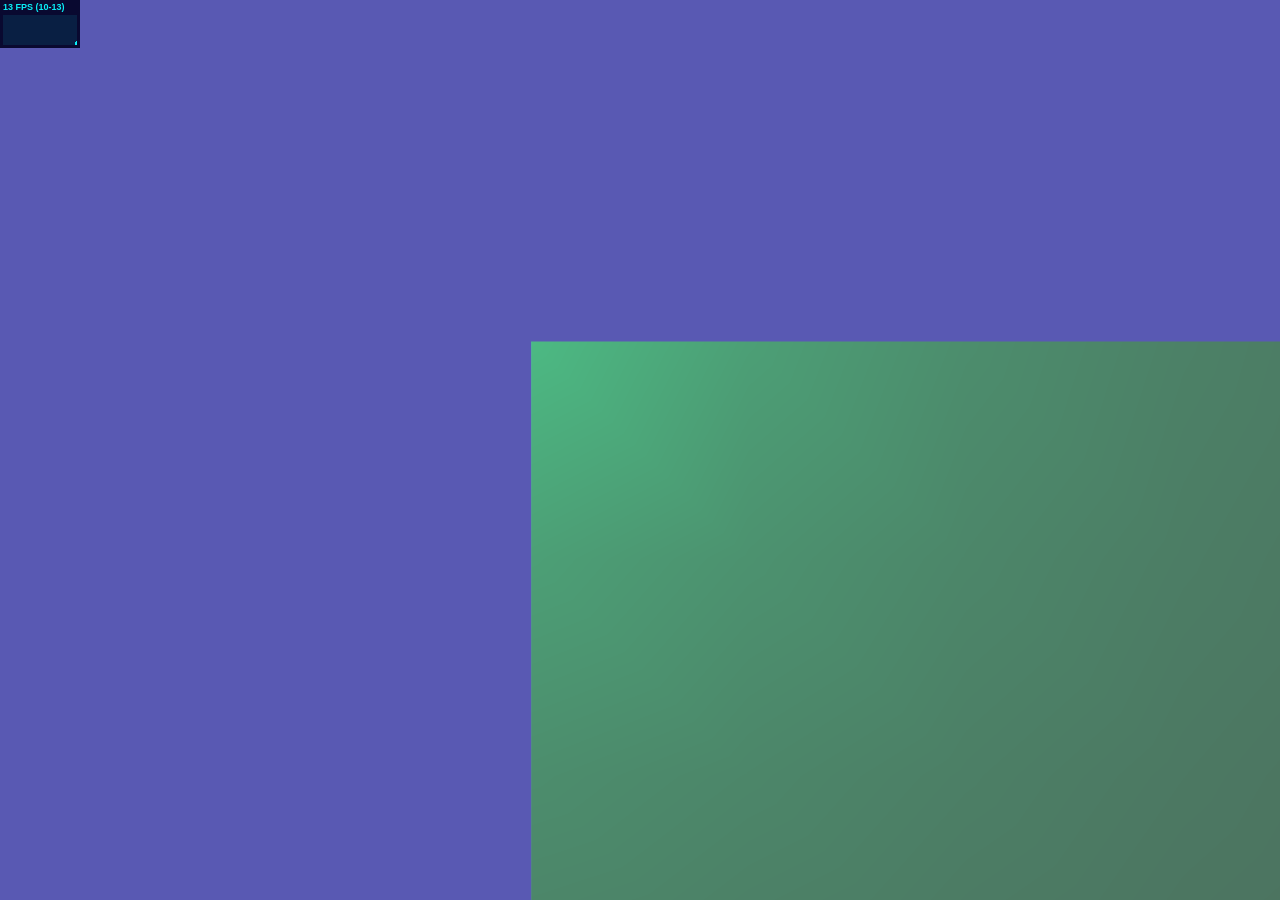
==== sandbox/test.html @ cf10a93a "House Keeping Renamed TileMapGeo to TileBuffer Renamed TileMapMesh to TileLayer Removed old test fil" ====
<!DOCTYPE html>
<html>
<head>
  <link rel="icon" href="favicon.png">
<!-- library code -->
  <script type="text/javascript" src="../libs/lodash.min.js"></script>
  <script type="text/javascript" src="../libs/gl-matrix.min.js"></script>
  <script type="text/javascript" src="../libs/stats.min.js"></script>

  <script type="text/javascript" src="../src/flatsim.js"></script>

<!-- flatsim model -->
  <script type="text/javascript" src="../src/model/tile_perspective.js"></script>
  <script type="text/javascript" src="../src/model/tile.js"></script>
  <script type="text/javascript" src="../src/model/tile_map.js"></script>

<!-- flatsim renderer -->
  <script type="text/javascript" src="../src/renderer/textures_manager.js"></script>
  <script type="text/javascript" src="../src/renderer/wgl_utils.js"></script>
  <script type="text/javascript" src="../src/renderer/shaders.js"></script>
  <script type="text/javascript" src="../src/renderer/array_buffer.js"></script>
  <script type="text/javascript" src="../src/renderer/tile_buffer_renderer.js"></script>
  <script type="text/javascript" src="../src/renderer/tile_buffer.js"></script>
  <script type="text/javascript" src="../src/renderer/tile_node.js"></script>
  <script type="text/javascript" src="../src/renderer/tile_layer.js"></script>

<!-- test -->
  <script type="text/javascript" src="js/test_controls.js"></script>
  <script type="text/javascript" src="js/test.js"></script>

<!-- sandbox css -->
  <link type="text/css" rel="stylesheet" href="css/test1.css"/>
</head>
<body>
</body>
</html>
---- sandbox/css/test1.css ----
body {
  margin: 0;
  padding: 0;
}
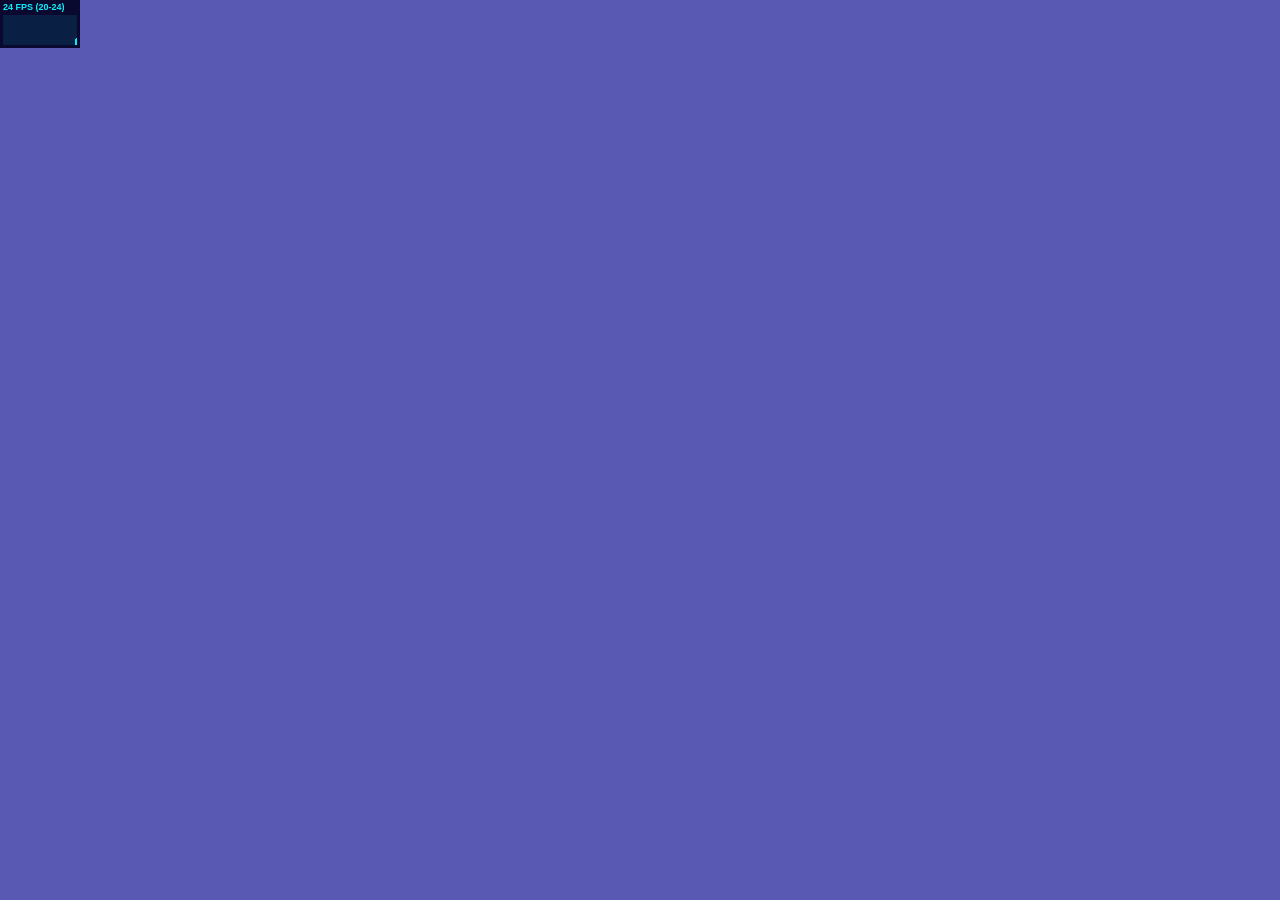
==== commit 19102a08: "test code in place, but nothing is showing up. Further investigation required." ====
--- a/sandbox/test.html
+++ b/sandbox/test.html
@@ -16,14 +16,23 @@
   <script type="text/javascript" src="../src/model/tile_map.js"></script>
 
 <!-- flatsim renderer -->
-  <script type="text/javascript" src="../src/renderer/textures_manager.js"></script>
-  <script type="text/javascript" src="../src/renderer/wgl_utils.js"></script>
-  <script type="text/javascript" src="../src/renderer/shaders.js"></script>
-  <script type="text/javascript" src="../src/renderer/array_buffer.js"></script>
-  <script type="text/javascript" src="../src/renderer/tile_buffer_renderer.js"></script>
-  <script type="text/javascript" src="../src/renderer/tile_buffer.js"></script>
-  <script type="text/javascript" src="../src/renderer/tile_node.js"></script>
-  <script type="text/javascript" src="../src/renderer/tile_layer.js"></script>
+  <!-- <script type="text/javascript" src="../src/renderer/textures_manager.js"></script> -->
+  <!-- <script type="text/javascript" src="../src/renderer/wgl_utils.js"></script> -->
+  <!-- <script type="text/javascript" src="../src/renderer/shaders.js"></script> -->
+  <!-- <script type="text/javascript" src="../src/renderer/array_buffer.js"></script> -->
+  <!-- <script type="text/javascript" src="../src/renderer/tile_buffer_renderer.js"></script> -->
+  <!-- <script type="text/javascript" src="../src/renderer/tile_buffer.js"></script> -->
+  <!-- <script type="text/javascript" src="../src/renderer/tile_node.js"></script> -->
+  <!-- <script type="text/javascript" src="../src/renderer/tile_layer.js"></script> -->
+
+  <!-- <script type="text/javascript" src="../src/renderer/wgl_utils.js"></script> -->
+  <script type="text/javascript" src="../src/renderer2/shaders.js"></script>
+  <script type="text/javascript" src="../src/renderer2/array_buffer.js"></script>
+  <script type="text/javascript" src="../src/renderer2/layer_renderer.js"></script>
+  <script type="text/javascript" src="../src/renderer2/layer_buffer.js"></script>
+  <script type="text/javascript" src="../src/renderer2/tile_face_node.js"></script>
+  <script type="text/javascript" src="../src/renderer2/tile_node.js"></script>
+  <!-- <script type="text/javascript" src="../src/renderer2/tile_layer.js"></script> -->
 
 <!-- test -->
   <script type="text/javascript" src="js/test_controls.js"></script>
